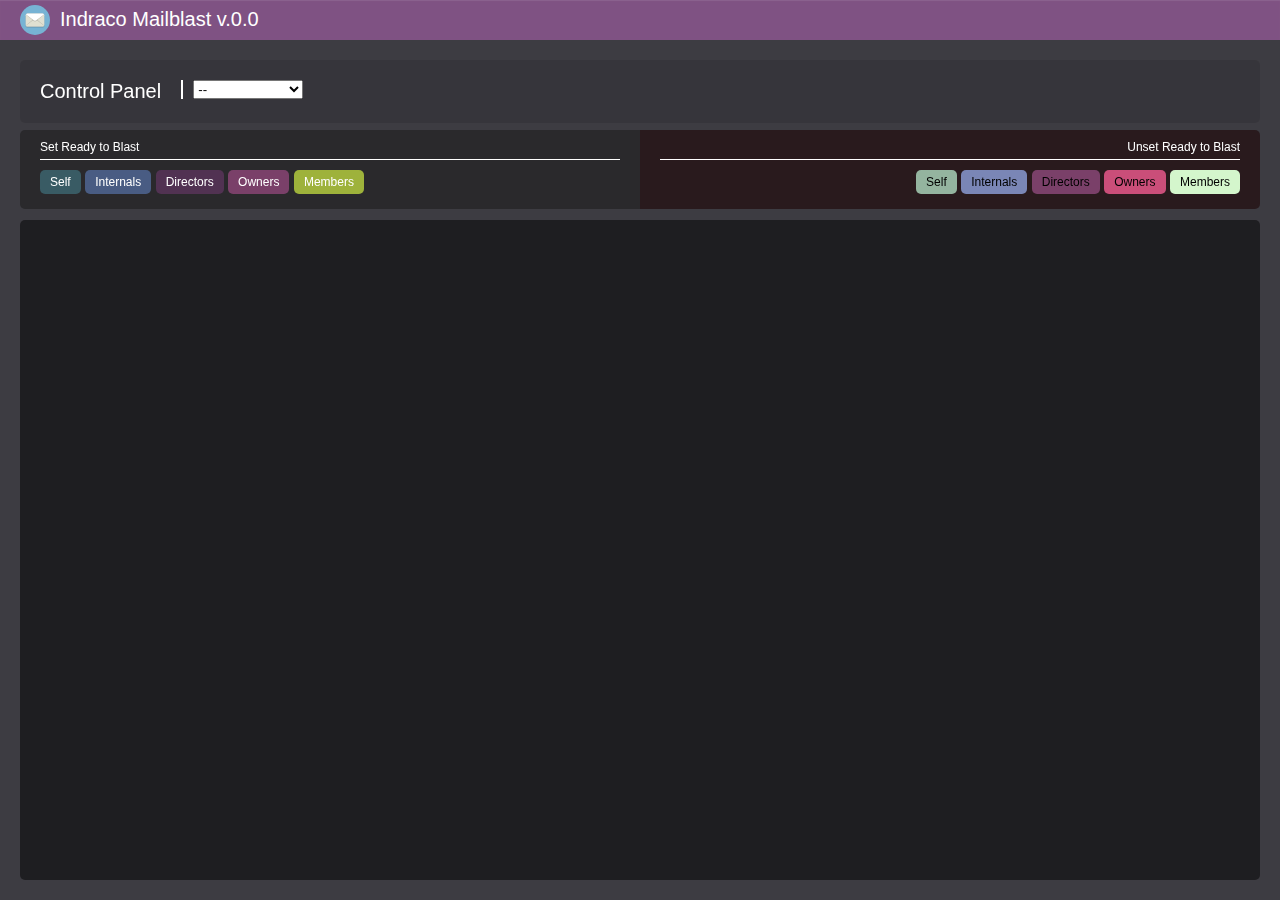
==== mailblast22/index.html @ 2e7975ab "0.22.0719-cy-3" ====
<!DOCTYPE html>
<html>
  <head>
    <title>Mailblast v.0.0 | Indraco</title>
    <link rel="icon" href="assets/mail.svg" type="image/svg+xml">
    <meta charset="utf-8">
  	<meta name="viewport" content="width=device-width, initial-scale=1, shrink-to-fit=no">
    <link rel="stylesheet" href="mailblast.css">
  </head>
  <body>
    <div class="header">
      <object style="float:left; margin-left:20px; margin-top:5px;" width="30px" height="30px" data="assets/mail.svg" type="image/svg+xml"></object>
      <div class="header_appname">
        Indraco Mailblast v.0.0
      </div>
    </div>

    <div class="dashboard_header">
      <div class="dashboard_header_title">
        Control Panel
      </div>
      <div class="dashboard_header_webselect">
        <select id="websiteactive">
          <option value="">--</option>
          <option value="Supresso ID">Supresso ID</option>
          <option value="Supresso SG">Supresso SG</option>
          <option value="Pandangarden">Pandangarden</option>
          <option value="Indracostore">IndracoStore</option>
        </select>
      </div>
    </div>

    <div class="dashboard_navigation_container">
      <div class="dashboard_navigation">
        <div class="dashboard_navigation_title">
          Set Ready to Blast
        </div>
        <div class="dashboard_navigation_list">
          <button style="background-color:#395B64;">Self</button>
          <button style="background-color:#495C83;">Internals</button>
          <button style="background-color:#513252;">Directors</button>
          <button style="background-color:#7A4069;">Owners</button>
          <button style="background-color:#9EB23B;">Members</button>
        </div>
      </div>
      <div class="dashboard_navigation" style="background-color:rgba(139, 0, 0, 0.1);">
        <div class="dashboard_navigation_title" style="text-align:right;">
          Unset Ready to Blast
        </div>
        <div class="dashboard_navigation_list" style="text-align:right;">
          <button style="background-color:#94B49F; color:black;">Self</button>
          <button style="background-color:#7A86B6; color:black;">Internals</button>
          <button style="background-color:#7A4069; color:black;">Directors</button>
          <button style="background-color:#CA4E79; color:black;">Owners</button>
          <button style="background-color:#D4F6CC; color:black;">Members</button>
        </div>
      </div>
    </div>

    <div class="dashboard">


      <div class="dashboard_">
      </div>
    </div>

  </body>
</html>
---- mailblast22/mailblast.css ----
body{
  margin:0px;
  background-color: #3D3C42;
  color: white;
  font-family: arial;
}
.header{
  float:left;
  width:100%;
  height:40px;
  background-color: #7F5283;
  box-shadow: rgba(255, 255, 255, 0.1) 0px 1px 1px 0px inset, rgba(50, 50, 93, 0.25) 0px 50px 100px -20px, rgba(0, 0, 0, 0.3) 0px 30px 60px -30px;
}
.header_appname{
  float:left;
  width:auto;
  height:auto;
  margin-top: 8px;
  margin-left: 10px;
  font-size: 20px;
}
.dashboard_header{
  display:inline-block;
  position: fixed;
  top:60px;
  bottom: auto;
  left: 20px;
  right: 20px;
  border-radius: 5px;
  overflow: hidden;
  background-color: rgba(0,0,0,.1);
}
.dashboard_navigation_container{
  display:inline-block;
  height: auto;
  position: fixed;
  top:130px;
  bottom: auto;
  left: 20px;
  right: 20px;
  border-radius: 5px;
  overflow-y: scroll;
  background-color: rgba(0,0,0,.5);
}

.dashboard{
  display:inline-block;
  position: fixed;
  top:220px;
  bottom: 20px;
  left: 20px;
  right: 20px;
  border-radius: 5px;
  overflow: hidden;
  background-color: rgba(0,0,0,.5);
}

@media (orientation: portrait) {
  .dashboard{
    top:275px;
  }
}

.dashboard_header_title{
  float:left;
  width:auto;
  height:auto;
  padding-top: 20px;
  padding-bottom: 20px;
  padding-left: 20px;
  padding-right: 20px;
  font-size: 20px;
}
.dashboard_header_webselect{
  float:left;
  height:auto;
  width:auto;
  margin-top: 20px;
  padding-left: 10px;
  border-left: solid 2px white;
}
.dashboard_navigation{
  float: left;
  width:calc(50% - 40px);
  height:auto;
  padding-left: 20px;
  padding-right: 20px;
  padding-top: 10px;
  padding-bottom: 10px;
  background-color: rgba(255,255,255,.05);
}
.dashboard_navigation_title{
  float:left;
  width:100%;
  font-size: 12px;
  padding-bottom: 5px;
  margin-bottom: 10px;
  border-bottom: solid 1px white;
}
.dashboard_navigation_list{
  float:left;
  width:100%;
  height:auto;
}
.dashboard_navigation_list button{
  padding-left: 10px;
  padding-right: 10px;
  padding-top: 5px;
  padding-bottom: 5px;
  cursor:pointer;
  border: solid 0px white;
  color: white;
  border-radius:5px;
  margin-bottom: 5px;
  font-size: 12px;
}
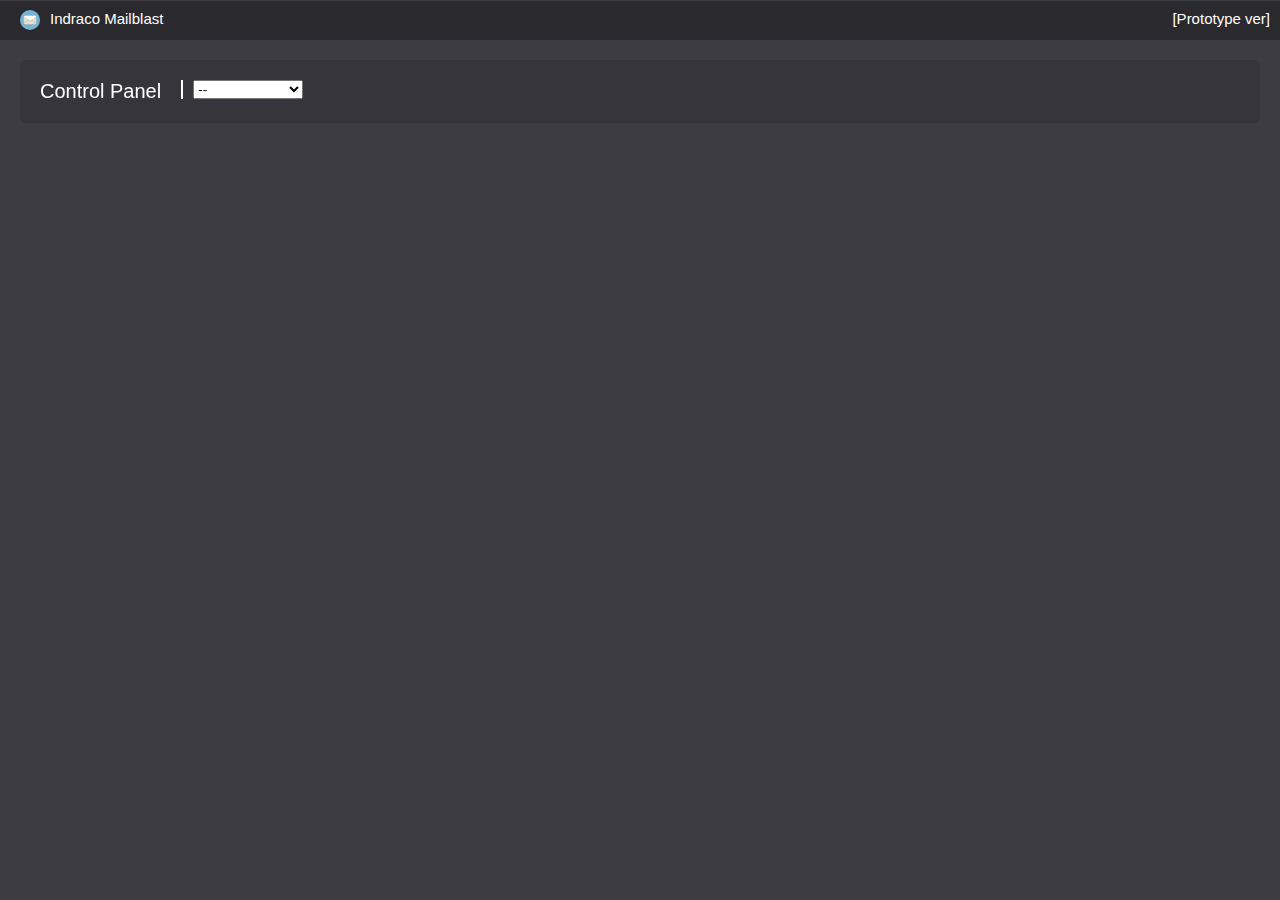
==== commit e5a84ff2: "0.22.0720-cy-1" ====
--- a/mailblast22/index.html
+++ b/mailblast22/index.html
@@ -9,9 +9,12 @@
   </head>
   <body>
     <div class="header">
-      <object style="float:left; margin-left:20px; margin-top:5px;" width="30px" height="30px" data="assets/mail.svg" type="image/svg+xml"></object>
+      <object style="float:left; margin-left:20px; margin-top:10px;" width="20px" height="20px" data="assets/mail.svg" type="image/svg+xml"></object>
       <div class="header_appname">
-        Indraco Mailblast v.0.0
+        Indraco Mailblast
+      </div>
+      <div class="header_appname" style="float:right;">
+        [Prototype ver]
       </div>
     </div>
 
@@ -20,27 +23,27 @@
         Control Panel
       </div>
       <div class="dashboard_header_webselect">
-        <select id="websiteactive">
+        <select id="websiteactive" onchange='getWebData()'>
           <option value="">--</option>
           <option value="Supresso ID">Supresso ID</option>
           <option value="Supresso SG">Supresso SG</option>
           <option value="Pandangarden">Pandangarden</option>
-          <option value="Indracostore">IndracoStore</option>
+          <option value="Indracostore">Indracostore</option>
         </select>
       </div>
     </div>
 
-    <div class="dashboard_navigation_container">
+    <div class="dashboard_navigation_container" id="navigationcontainer" style="opacity:0; visibility:hidden; transform:translateY(-50px);">
       <div class="dashboard_navigation">
         <div class="dashboard_navigation_title">
           Set Ready to Blast
         </div>
         <div class="dashboard_navigation_list">
-          <button style="background-color:#395B64;">Self</button>
-          <button style="background-color:#495C83;">Internals</button>
-          <button style="background-color:#513252;">Directors</button>
-          <button style="background-color:#7A4069;">Owners</button>
-          <button style="background-color:#9EB23B;">Members</button>
+          <button style="background-color:#395B64;" onclick='setGroup("Self")'>Self</button>
+          <button style="background-color:#495C83;" onclick='setGroup("Internals")'>Internals</button>
+          <button style="background-color:#513252;" onclick='setGroup("Directors")'>Directors</button>
+          <button style="background-color:#7A4069;" onclick='setGroup("Owners")'>Owners</button>
+          <button style="background-color:#9EB23B;" onclick='setGroup("Members")'>Members</button>
         </div>
       </div>
       <div class="dashboard_navigation" style="background-color:rgba(139, 0, 0, 0.1);">
@@ -48,21 +51,87 @@
           Unset Ready to Blast
         </div>
         <div class="dashboard_navigation_list" style="text-align:right;">
-          <button style="background-color:#94B49F; color:black;">Self</button>
-          <button style="background-color:#7A86B6; color:black;">Internals</button>
-          <button style="background-color:#7A4069; color:black;">Directors</button>
-          <button style="background-color:#CA4E79; color:black;">Owners</button>
-          <button style="background-color:#D4F6CC; color:black;">Members</button>
+          <button style="background-color:#94B49F; color:black;" onclick='unsetGroup("Self")'>Self</button>
+          <button style="background-color:#7A86B6; color:black;" onclick='unsetGroup("Internals")'>Internals</button>
+          <button style="background-color:#7A4069; color:black;" onclick='unsetGroup("Directors")'>Directors</button>
+          <button style="background-color:#CA4E79; color:black;" onclick='unsetGroup("Owners")'>Owners</button>
+          <button style="background-color:#D4F6CC; color:black;" onclick='unsetGroup("Members")'>Members</button>
         </div>
       </div>
     </div>
 
-    <div class="dashboard">
+    <div class="dashboard" id="dashboard" style="opacity:0; visibility:hidden; transform:translateY(-50px);">
+      <div class="dashboard_title">
+        <div class="dashboard_title_da">
+          Ready To Blast List
+        </div>
+        <button onclick='showFormAdd()'>+</button>
+      </div>
+      <table id="datafetch">
+        <tr>
+          <th style="background-color: rgba(255,255,255,.5);"></th>
+          <th>Email</th>
+          <th>Status</th>
+          <th style="background-color: rgba(255,255,255,.5); width:30px;"></th>
+        </tr>
+        <tr>
+          <td colspan=4>Loading...</td>
+        </tr>
+      </table>
+      <div class="blastbtn">
+        <button><b>Blast Now</b></button>
+      </div>
+    </div>
 
+    <div class="msg" id="msgcontainer" style="opacity:0; visibility:hidden;">
+      <div class="msg_core" id="msgcore" style="transform:translateY(-50px);">
+        <div class="msg_core_logo" id="msglogo">
+          <svg xmlns="http://www.w3.org/2000/svg" width="50px" height="50px" fill="currentColor" class="bi bi-exclamation-triangle-fill" viewBox="0 0 16 16">
+            <path d="M8.982 1.566a1.13 1.13 0 0 0-1.96 0L.165 13.233c-.457.778.091 1.767.98 1.767h13.713c.889 0 1.438-.99.98-1.767L8.982 1.566zM8 5c.535 0 .954.462.9.995l-.35 3.507a.552.552 0 0 1-1.1 0L7.1 5.995A.905.905 0 0 1 8 5zm.002 6a1 1 0 1 1 0 2 1 1 0 0 1 0-2z"/>
+          </svg>
+        </div>
+        <div class="msg_core_text" id="msgcontent">
+          Sorry! There was an error!
+        </div>
+        <div class="msg_core_button">
+          <button onclick='closeMsg()'>Close</button>
+        </div>
+      </div>
+    </div>
 
-      <div class="dashboard_">
+    <div class="form" id="formadd" style="opacity:0; visibility:hidden;">
+      <div class="form_core" id="formaddcore" style="transform:translateY(-50px);">
+        <div class="form_core_header">
+          <div class="form_core_header_title">
+            Standby Data List
+          </div>
+          <div class="form_core_header_button">
+            <button onclick='closeFormAdd()'>
+              <svg xmlns="http://www.w3.org/2000/svg" width="20" height="20" fill="currentColor" class="bi bi-x-lg" viewBox="0 0 16 16">
+                <path d="M2.146 2.854a.5.5 0 1 1 .708-.708L8 7.293l5.146-5.147a.5.5 0 0 1 .708.708L8.707 8l5.147 5.146a.5.5 0 0 1-.708.708L8 8.707l-5.146 5.147a.5.5 0 0 1-.708-.708L7.293 8 2.146 2.854Z"/>
+              </svg>
+            </button>
+          </div>
+        </div>
+        <div class="form_core_tablecontainer">
+          <div class="form_core_table_search">
+            <input class="table_search_input" id="searchval"></input>
+            <button class="table_search_button" onclick='getDestination()'>
+              <svg xmlns="http://www.w3.org/2000/svg" width="12" height="12" fill="currentColor" class="bi bi-search" viewBox="0 0 16 16">
+                <path d="M11.742 10.344a6.5 6.5 0 1 0-1.397 1.398h-.001c.03.04.062.078.098.115l3.85 3.85a1 1 0 0 0 1.415-1.414l-3.85-3.85a1.007 1.007 0 0 0-.115-.1zM12 6.5a5.5 5.5 0 1 1-11 0 5.5 5.5 0 0 1 11 0z"/>
+              </svg>
+            </button>
+          </div>
+          <table id="tableaddfetch">
+            <tr>
+              <td colspan=3>Loading...</td>
+            </tr>
+          </table>
+        </div>
       </div>
     </div>
 
   </body>
+  <script src="assets/jquery.js" type="text/javascript"></script>
+  <script src="mailblast.js" type="text/javascript"></script>
 </html>
--- a/mailblast22/mailblast.css
+++ b/mailblast22/mailblast.css
@@ -8,16 +8,17 @@
   float:left;
   width:100%;
   height:40px;
-  background-color: #7F5283;
+  background-color: rgba(0,0,0,.3);
   box-shadow: rgba(255, 255, 255, 0.1) 0px 1px 1px 0px inset, rgba(50, 50, 93, 0.25) 0px 50px 100px -20px, rgba(0, 0, 0, 0.3) 0px 30px 60px -30px;
 }
 .header_appname{
   float:left;
   width:auto;
   height:auto;
-  margin-top: 8px;
+  margin-top: 10px;
   margin-left: 10px;
-  font-size: 20px;
+  margin-right: 10px;
+  font-size: 15px;
 }
 .dashboard_header{
   display:inline-block;
@@ -29,18 +30,20 @@
   border-radius: 5px;
   overflow: hidden;
   background-color: rgba(0,0,0,.1);
+  transition: all 0.5s;
 }
 .dashboard_navigation_container{
   display:inline-block;
-  height: auto;
+  max-height:137px;
   position: fixed;
   top:130px;
   bottom: auto;
   left: 20px;
   right: 20px;
   border-radius: 5px;
-  overflow-y: scroll;
+  overflow-y: auto;
   background-color: rgba(0,0,0,.5);
+  transition: all 0.5s;
 }
 
 .dashboard{
@@ -51,8 +54,354 @@
   left: 20px;
   right: 20px;
   border-radius: 5px;
+  overflow: auto;
+  background-color: rgba(0,0,0,.5);
+  transition: all 0.5s;
+}
+
+.dashboard_header_title{
+  float:left;
+  width:auto;
+  height:auto;
+  padding-top: 20px;
+  padding-bottom: 20px;
+  padding-left: 20px;
+  padding-right: 20px;
+  font-size: 20px;
+}
+.dashboard_header_webselect{
+  float:left;
+  height:auto;
+  width:auto;
+  margin-top: 20px;
+  padding-left: 10px;
+  border-left: solid 2px white;
+}
+.dashboard_navigation{
+  float: left;
+  width:calc(50% - 40px);
+  height:auto;
+  padding-left: 20px;
+  padding-right: 20px;
+  padding-top: 10px;
+  padding-bottom: 10px;
+  background-color: rgba(255,255,255,.05);
+}
+.dashboard_navigation_title{
+  float:left;
+  width:100%;
+  font-size: 12px;
+  padding-bottom: 5px;
+  margin-bottom: 10px;
+  border-bottom: solid 1px white;
+}
+.dashboard_navigation_list{
+  float:left;
+  width:100%;
+  height:auto;
+}
+.dashboard_navigation_list button{
+  padding-left: 10px;
+  padding-right: 10px;
+  padding-top: 5px;
+  padding-bottom: 5px;
+  cursor:pointer;
+  border: solid 0px white;
+  color: white;
+  border-radius:5px;
+  margin-bottom: 5px;
+  font-size: 12px;
+}
+
+.dashboard_title{
+  float:left;
+  width:calc(100% - 40px);
+  height:auto;
+  padding-bottom: 10px;
+  margin-top: 20px;
+  margin-left: 20px;
+  margin-bottom: 5x;
+  margin-top: 20px;
+  border-bottom:solid 1px white;
+}
+.dashboard_title_da{
+  float:left;
+  width:auto;
+  height:auto;
+  margin-top: 7px;
+}
+.dashboard_title button{
+  float:right;
+  width:auto;
+  height:auto;
+  padding-left: 10px;
+  padding-right: 10px;
+  padding-top: 5px;
+  padding-bottom: 5px;
+  font-size: 12px;
+  background-color: darkgreen;
+  color:white;
+  border: solid 0px white;
+  border-radius: 2px;
+  cursor:pointer;
+}
+.dashboard table{
+  float:left;
+  width:calc(100% - 40px);
+  margin-left: 20px;
+  margin-right: 20px;
+  margin-top: 20px;
+  margin-bottom: 20px;
+  border-collapse: collapse;
+  font-size: 12px;
+}
+
+.dashboard td, .dashboard th {
+  border: 1px solid rgba(0,0,0,0);
+  padding: 5px;
+  text-align:center;
+  overflow-x: auto;
+}
+
+.dashboard th{
+  background-color: rgba(255,255,255,.8);
+  color: black;
+  border: 1px solid rgba(0,0,0,0);
+  border-radius:5px;
+  padding-top: 10px;
+  padding-bottom: 10px;
+  font-size: 15px;
+}
+
+.dashboard tr:nth-child(even){
+  background-color: rgba(255,255,255,.05);
+}
+.control_delete{
+  display:inline-block;
+  border: solid 0px white;
+  height:auto;
+  width: auto;
+  padding-left: 10px;
+  padding-right: 10px;
+  padding-top: 5px;
+  padding-bottom: 5px;
+  color: white;
+  border-radius:2px;
+  cursor:pointer;
+  background-color: darkred;
+  font-size: 12px;
+}
+.blastbtn{
+  float:left;
+  width:calc(100% - 40px);
+  height:auto;
+  margin-left: 20px;
+  margin-right: 20px;
+  margin-bottom: 20px;
+  text-align: right;
+}
+.blastbtn button{
+  display:inline-block;
+  padding-left: 20px;
+  padding-right: 20px;
+  padding-top: 10px;
+  padding-bottom: 10px;
+  cursor:pointer;
+  background-color: orange;
+  border: solid 0px white;
+  border-radius: 5px;
+}
+
+.msg{
+  position: fixed;
+  width:auto;
+  height:auto;
+  top:0px;
+  bottom:0px;
+  left:0px;
+  right:0px;
+  background-color: rgba(0,0,0,.5);
+  backdrop-filter: blur(5px);
+  transition: all 0.5s;
+  z-index: 1000;
+}
+.msg_core{
+  position: fixed;
+  width:200px;
+  min-height:150px;
+  top:calc(50% - 100px);
+  left:calc(50% - 100px);
+  right:calc(50% - 100px);
+  background-color: rgba(255,255,255,.9);
+  border-radius:10px;
+  color: #2C3333;
+  box-shadow: rgba(50, 50, 93, 0.25) 0px 50px 100px -20px, rgba(0, 0, 0, 0.3) 0px 30px 60px -30px;
+  transition: all 0.5s;
+}
+.msg_core_logo{
+  float:left;
+  width:100%;
+  height:auto;
+  text-align:center;
+  padding-top: 20px;
+  padding-bottom: 5px;
+}
+.msg_core_text{
+  float:left;
+  width: calc(100% - 20px);
+  margin-left: 10px;
+  margin-right: 10px;
+  height:auto;
+  text-align: center;
+  font-size: 12px;
+}
+.msg_core_button{
+  float:left;
+  width:100%;
+  height:auto;
+  text-align: center;
+  margin-top: 10px;
+  margin-bottom: 20px;
+}
+.msg_core_button button{
+  display:inline-block;
+  padding-left: 20px;
+  padding-right: 20px;
+  padding-top: 5px;
+  padding-bottom: 5px;
+  font-size: 12px;
+  background-color: #3D3C42;
+  color: white;
+  border: solid 0px white;
+  border-radius: 5px;
+  cursor:pointer;
+}
+
+.form{
+  position: fixed;
+  width:auto;
+  height:auto;
+  top:0;
+  bottom:0;
+  left:0;
+  right:0;
+  background-color: rgba(0,0,0,.5);
+  backdrop-filter: blur(5px);
+  transition: all 0.5s;
   overflow: hidden;
-  background-color: rgba(0,0,0,.5);
+  font-size: 12px;
+}
+.form_core{
+  position: fixed;
+  width:80%;
+  height:auto;
+  top:20px;
+  bottom:20px;
+  left:10%;
+  right:10%;
+  background-color: rgba(255,255,255,.9);
+  border-radius: 10px;
+  color: black;
+  transition: all 0.5s;
+}
+.form_core_header{
+  float:left;
+  width:calc(100% - 40px);
+  height:28px;
+  margin-left: 20px;
+  margin-right: 20px;
+  margin-top: 10px;
+  padding-bottom: 10px;
+  border-bottom: solid 2px black;
+}
+.form_core_header_title{
+  float:left;
+  width: auto;
+  height:auto;
+  font-size: 20px;
+  margin-top: 5px;
+}
+.form_core_header_button{
+  float:right;
+  width: auto;
+  height:auto;
+  margin-top: 5px;
+}
+.form_core_header_button button{
+  float:left;
+  width:auto;
+  height:auto;
+  border: solid 0px white;
+  font-size: 20px;
+  background-color: rgba(0,0,0,0);
+  cursor:pointer;
+}
+.form_core_tablecontainer{
+  float:left;
+  width:calc(100% - 40px);
+  height:calc(100% - 70px);
+  padding-left: 20px;
+  padding-right: 20px;
+  padding-top: 10px;
+  padding-bottom: 10px;
+  overflow: auto;
+}
+.form_core_tablecontainer table{
+  width:100%;
+  height:auto;
+}
+
+.form_core_tablecontainer td, .form_core_tablecontainer th {
+  border: 1px solid rgba(0,0,0,0);
+  padding: 5px;
+  text-align:center;
+  overflow-x: auto;
+}
+
+.form_core_tablecontainer tr:nth-child(even){
+  background-color: rgba(0,0,0,.05);
+}
+.form_core_table_add{
+  display: inline-block;
+  width:auto;
+  height:auto;
+  padding-left: 10px;
+  padding-right: 10px;
+  padding-top: 5px;
+  padding-bottom: 5px;
+  background-color: black;
+  border-radius: 5px;
+  color:white;
+  border: solid 0px white;
+  cursor: pointer;
+}
+.table_search_input{
+  float:left;
+  width:calc(100% - 92px);
+  height:auto;
+  padding-top: 3px;
+  padding-bottom: 3px;
+  padding-left: 20px;
+  padding-right: 20px;
+  border-radius: 20px 0px 0px 20px;
+  border-bottom: solid 2px black;
+  border-top: solid 2px black;
+  border-left: solid 2px black;
+  border-right: solid 0px black;
+  font-size: 12px;
+  background-color: rgba(255,255,255,0);
+}
+.table_search_button{
+  float:left;
+  width:50px;
+  height:auto;
+  background-color: black;
+  border-radius: 0px 20px 20px 0px;
+  border: solid 1px black;
+  color: white;
+  padding-top: 5px;
+  padding-bottom: 2px;
+  cursor: pointer;
 }
 
 @media (orientation: portrait) {
@@ -60,57 +409,3 @@
     top:275px;
   }
 }
-
-.dashboard_header_title{
-  float:left;
-  width:auto;
-  height:auto;
-  padding-top: 20px;
-  padding-bottom: 20px;
-  padding-left: 20px;
-  padding-right: 20px;
-  font-size: 20px;
-}
-.dashboard_header_webselect{
-  float:left;
-  height:auto;
-  width:auto;
-  margin-top: 20px;
-  padding-left: 10px;
-  border-left: solid 2px white;
-}
-.dashboard_navigation{
-  float: left;
-  width:calc(50% - 40px);
-  height:auto;
-  padding-left: 20px;
-  padding-right: 20px;
-  padding-top: 10px;
-  padding-bottom: 10px;
-  background-color: rgba(255,255,255,.05);
-}
-.dashboard_navigation_title{
-  float:left;
-  width:100%;
-  font-size: 12px;
-  padding-bottom: 5px;
-  margin-bottom: 10px;
-  border-bottom: solid 1px white;
-}
-.dashboard_navigation_list{
-  float:left;
-  width:100%;
-  height:auto;
-}
-.dashboard_navigation_list button{
-  padding-left: 10px;
-  padding-right: 10px;
-  padding-top: 5px;
-  padding-bottom: 5px;
-  cursor:pointer;
-  border: solid 0px white;
-  color: white;
-  border-radius:5px;
-  margin-bottom: 5px;
-  font-size: 12px;
-}
